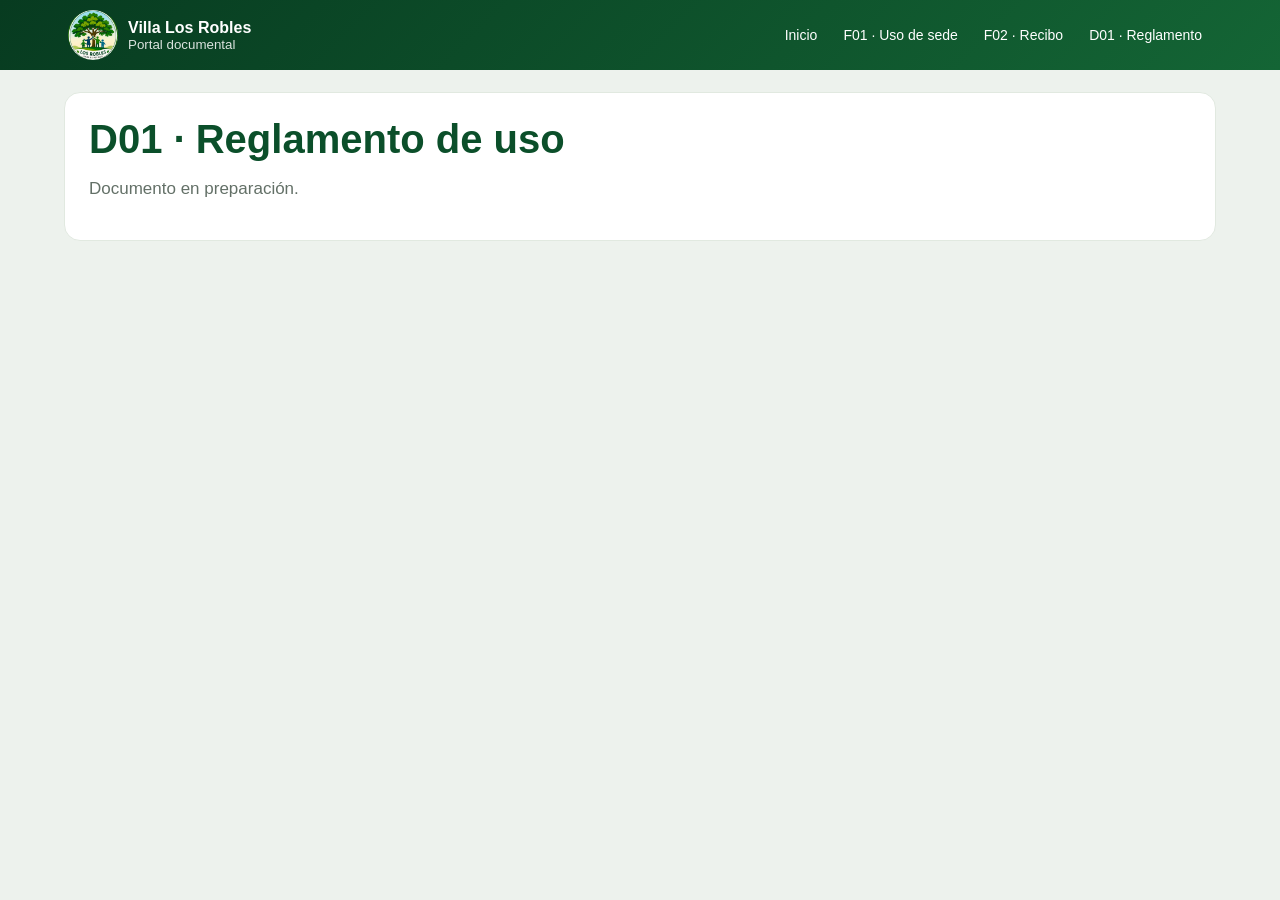
==== documentos/d01-reglamento.html @ 32308a5a "Add files via upload Primer carga de archivos" ====
<!doctype html><html lang="es"><head><meta charset="utf-8"><meta name="viewport" content="width=device-width,initial-scale=1"><title>D01 · Reglamento</title><link rel="stylesheet" href="../css/styles.css"></head><body>
<header class="site-header">
  <div class="header-inner">
    <a class="brand" href="../index.html">
      <img src="../assets/logo-villa-los-robles.jpg" alt="Logo Villa Los Robles">
      <span>Villa Los Robles<small>Portal documental</small></span>
    </a>
    <nav>
      <a href="../index.html">Inicio</a>
      <a href="f01-uso-sede.html">F01 · Uso de sede</a>
      <a href="f02-recibo.html">F02 · Recibo</a>
      <a href="d01-reglamento.html">D01 · Reglamento</a>
    </nav>
  </div>
</header>
<main class="page-shell"><section class="hero"><h1>D01 · Reglamento de uso</h1><p>Documento en preparación.</p></section></main></body></html>
---- css/styles.css ----
:root{
  --green-950:#073b20;--green-900:#0b4f2a;--green-800:#146535;--green-700:#1f7a3f;
  --green-100:#eef6ed;--green-050:#f8fbf7;--blue:#18507a;--blue-100:#edf5fb;
  --orange:#d97706;--orange-100:#fff6e9;--ink:#172019;--muted:#637067;--line:#c5d1c3;
}
*{box-sizing:border-box}
html,body{margin:0;background:#edf2ed;color:var(--ink);font-family:Arial,Helvetica,sans-serif}
a{text-decoration:none;color:inherit}
.site-header{background:linear-gradient(135deg,var(--green-950),var(--green-800));color:#fff;position:sticky;top:0;z-index:50}
.header-inner{max-width:1180px;margin:auto;padding:10px 18px;display:flex;align-items:center;gap:14px}
.brand{display:flex;align-items:center;gap:10px;font-weight:700}
.brand img{width:50px;height:50px;border-radius:50%;object-fit:cover;background:#fff}
.brand small{display:block;font-weight:400;opacity:.85}
nav{margin-left:auto;display:flex;gap:6px}
nav a{padding:8px 10px;border-radius:8px;font-size:14px}
nav a:hover{background:rgba(255,255,255,.15)}
.page-shell{max-width:1180px;margin:22px auto;padding:0 14px}
.hero,.card{background:#fff;border:1px solid #e1e9e0;border-radius:16px;padding:24px}
.hero h1{margin:0;color:var(--green-900);font-size:40px}
.hero p{color:var(--muted);font-size:17px}
.grid{display:grid;grid-template-columns:repeat(3,1fr);gap:16px;margin-top:18px}
.btn{display:inline-block;background:var(--green-800);color:#fff;border:0;border-radius:9px;padding:10px 15px;font-weight:700;cursor:pointer}
.doc-toolbar{position:sticky;top:72px;z-index:40;background:#fff;border:1px solid #dfe7de;border-radius:10px;padding:9px;display:flex;justify-content:center;gap:8px;margin-bottom:12px}
.document{width:210mm;min-height:297mm;margin:auto;background:#fff;padding:5mm;box-shadow:0 8px 28px rgba(0,0,0,.12)}
.doc-header{display:grid;grid-template-columns:26mm 1fr 41mm;gap:4mm;align-items:center;border-bottom:1px solid var(--line);padding-bottom:2mm}
.doc-logo{width:24mm;height:24mm;object-fit:contain}
.doc-title{margin:0;color:var(--green-900);font-size:24px;line-height:1}
.doc-subtitle{font-size:15px;font-weight:700;margin-top:4px}
.doc-slogan{font:italic 14px Georgia,serif;color:var(--green-700);margin-top:4px}
.control{border:1px solid var(--line);border-radius:7px;overflow:hidden;font-size:9px}
.control strong{display:block;background:var(--green-900);color:#fff;text-align:center;padding:4px}
.control div{display:grid;grid-template-columns:1fr 1.2fr;border-top:1px solid var(--line)}
.control span{padding:4px}.control span+span{border-left:1px solid var(--line);font-weight:700}
.quick{display:grid;grid-template-columns:repeat(5,1fr);margin:2mm 0;border-bottom:1px solid var(--line)}
.quick div{font-size:8px;padding:2mm;border-right:1px solid var(--line)}.quick div:last-child{border-right:0}.quick b{color:var(--green-900)}
.top-grid{display:grid;grid-template-columns:39% 61%;gap:3mm}
.panel{border:1px solid var(--line);border-radius:7px;padding:3mm;margin-bottom:2.5mm}
.section-title{display:flex;align-items:center;gap:5px;margin:0 0 2mm;color:var(--green-900);font-size:11px}
.num{width:18px;height:18px;border-radius:4px;background:var(--green-900);color:#fff;display:inline-flex;align-items:center;justify-content:center;font-size:9px}
.row{display:grid;grid-template-columns:auto 1fr auto 1fr;gap:4px;align-items:end;margin:2mm 0;font-size:8.5px}
.row.one{grid-template-columns:auto 1fr}.line{min-height:14px;border-bottom:1px solid #7c887e}
table{width:100%;border-collapse:collapse;font-size:7.6px}
th{background:var(--green-800);color:#fff;padding:3px;border:1px solid var(--line)}
td{padding:2.5px 3px;border:1px solid var(--line)}
.state-grid{display:grid;grid-template-columns:repeat(6,1fr);gap:0;border:1px solid var(--line);border-radius:7px;overflow:hidden}
.state-grid label{font-size:7.5px;padding:4px;border-right:1px solid var(--line)}.state-grid label:last-child{border-right:0}
.banner{border-radius:8px;padding:3mm;margin-top:2.5mm;border:1px solid}
.banner.user{background:var(--blue-100);border-color:#7aa5c6}.banner.jjvv{background:var(--orange-100);border-color:#e6a85b}
.banner h2{margin:0 0 2mm;font-size:12px}.banner.user h2{color:var(--blue)}.banner.jjvv h2{color:var(--orange)}
.banner p{font-size:8px;margin:0 0 2mm}
.banner-grid{display:grid;grid-template-columns:1.25fr .8fr 1fr;gap:2mm}
.box{border:1px solid var(--line);border-radius:6px;padding:2mm;background:#fff}.box .row{margin:1mm 0}
.jjvv-grid{display:grid;grid-template-columns:1.25fr .75fr;gap:2mm}.outcome{font-size:8px;line-height:1.5}
.footer{display:grid;grid-template-columns:1fr 1.2fr 1fr;gap:2mm;margin-top:2.5mm}
.footer-box{border:1px solid var(--line);border-radius:7px;padding:2mm;font-size:7.5px}
.footer-brand{display:flex;align-items:center;gap:6px}.footer-brand img{width:18mm;height:18mm;object-fit:contain}
[contenteditable=true]:focus{background:#fff7c8;outline:none}
@page{size:A4 portrait;margin:2mm}
@media print{
  html,body{background:#fff!important;margin:0!important}
  .site-header,.doc-toolbar{display:none!important}
  .page-shell{max-width:none;margin:0;padding:0}
  .document{width:210mm;min-height:0;margin:0;padding:3.5mm;box-shadow:none;overflow:hidden}
  *{-webkit-print-color-adjust:exact!important;print-color-adjust:exact!important}
}
@media(max-width:900px){
  nav{display:none}.grid,.top-grid,.banner-grid,.jjvv-grid,.footer{grid-template-columns:1fr}
  .document{width:100%;min-height:auto;padding:12px}
}
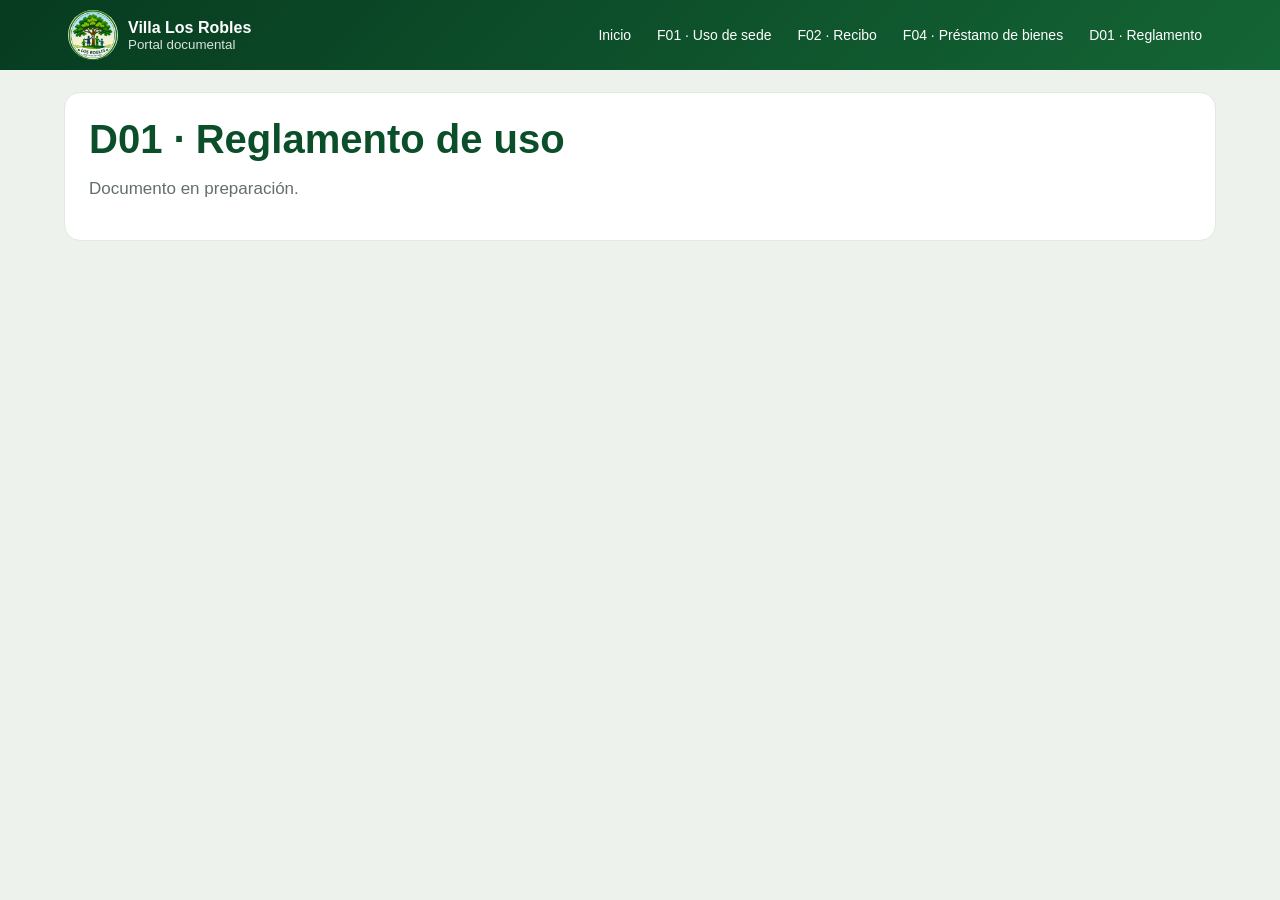
==== commit 101995b1: "Agregar F04 de préstamo de bienes" ====
--- a/documentos/d01-reglamento.html
+++ b/documentos/d01-reglamento.html
@@ -9,8 +9,9 @@
       <a href="../index.html">Inicio</a>
       <a href="f01-uso-sede.html">F01 · Uso de sede</a>
       <a href="f02-recibo.html">F02 · Recibo</a>
+      <a href="f04-prestamo-bienes.html">F04 · Préstamo de bienes</a>
       <a href="d01-reglamento.html">D01 · Reglamento</a>
     </nav>
   </div>
 </header>
-<main class="page-shell"><section class="hero"><h1>D01 · Reglamento de uso</h1><p>Documento en preparación.</p></section></main></body></html>+<main class="page-shell"><section class="hero"><h1>D01 · Reglamento de uso</h1><p>Documento en preparación.</p></section></main></body></html>
--- a/css/styles.css
+++ b/css/styles.css
@@ -58,13 +58,29 @@
 [contenteditable=true]:focus{background:#fff7c8;outline:none}
 @page{size:A4 portrait;margin:2mm}
 @media print{
-  html,body{background:#fff!important;margin:0!important}
+  html,body{
+    width:210mm!important;
+    background:#fff!important;
+    margin:0!important;
+    padding:0!important;
+  }
   .site-header,.doc-toolbar{display:none!important}
-  .page-shell{max-width:none;margin:0;padding:0}
-  .document{width:210mm;min-height:0;margin:0;padding:3.5mm;box-shadow:none;overflow:hidden}
+  .page-shell{max-width:none!important;margin:0!important;padding:0!important}
+  .document{
+    width:210mm!important;
+    min-height:0!important;
+    margin:0!important;
+    padding:3.5mm!important;
+    box-shadow:none!important;
+    overflow:hidden!important;
+  }
+  .top-grid{display:grid!important;grid-template-columns:39% 61%!important;gap:3mm!important}
+  .banner-grid{display:grid!important;grid-template-columns:1.25fr .8fr 1fr!important;gap:2mm!important}
+  .jjvv-grid{display:grid!important;grid-template-columns:1.25fr .75fr!important;gap:2mm!important}
+  .footer{display:grid!important;grid-template-columns:1fr 1.2fr 1fr!important;gap:2mm!important}
   *{-webkit-print-color-adjust:exact!important;print-color-adjust:exact!important}
 }
-@media(max-width:900px){
+@media screen and (max-width:900px){
   nav{display:none}.grid,.top-grid,.banner-grid,.jjvv-grid,.footer{grid-template-columns:1fr}
   .document{width:100%;min-height:auto;padding:12px}
 }
